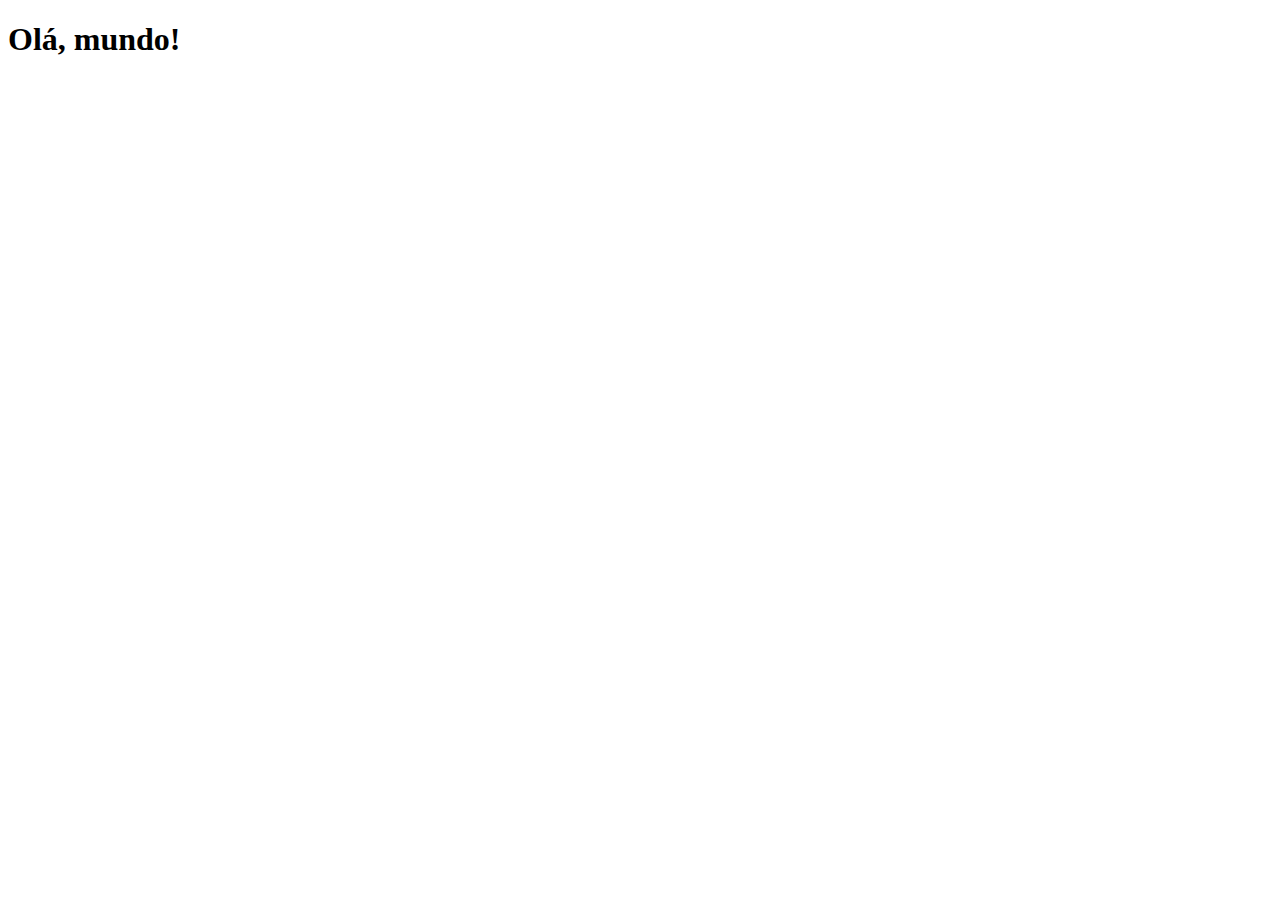
==== teste.html @ f7b3c09e "Manipulando Responsividades" ====
<!DOCTYPE html>
<html lang="en">
<head>
    <meta charset="UTF-8">
    <meta http-equiv="X-UA-Compatible" content="IE=edge">
    <meta name="viewport" content="width=device-width, initial-scale=1.0">
    <title>Teste HTML</title>
</head>
<body>
    <h1>Olá, mundo!</h1>
</body>
</html>
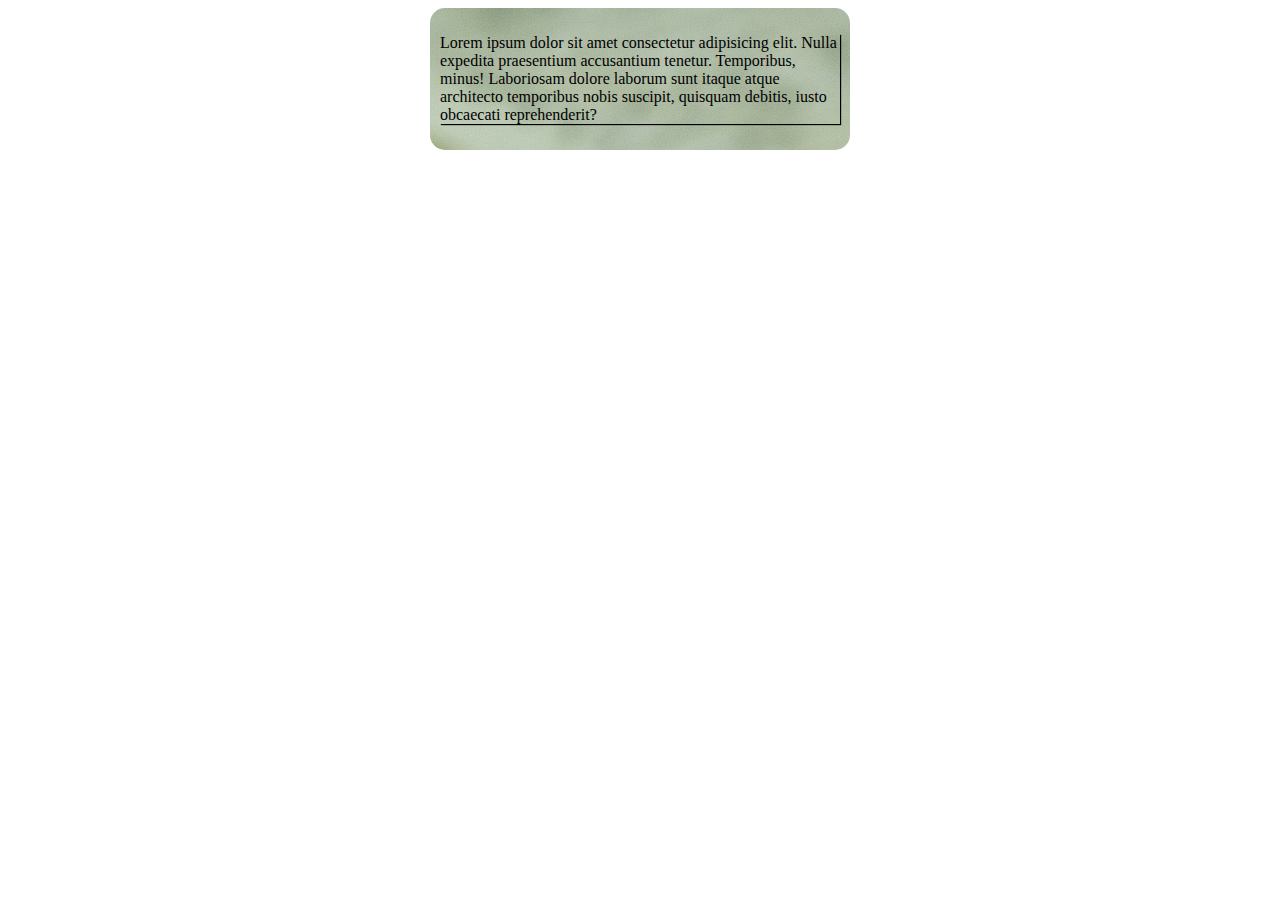
==== commit f78cc78d: "finalizei meu projeto" ====
--- a/teste.html
+++ b/teste.html
@@ -5,8 +5,24 @@
     <meta http-equiv="X-UA-Compatible" content="IE=edge">
     <meta name="viewport" content="width=device-width, initial-scale=1.0">
     <title>Teste HTML</title>
+    <style>
+        div {
+            background-image: url('projeto-cordel-master/imagens/background002.jpg');
+            width: 400px;
+            background-color: lightgray;
+            margin: auto;
+            padding: 10px;
+            border-radius: 15px;
+        }
+
+        p {
+            box-shadow: 1px 1px 1px black;
+        }
+    </style>
 </head>
 <body>
-    <h1>Olá, mundo!</h1>
+    <main>
+        <div><p>Lorem ipsum dolor sit amet consectetur adipisicing elit. Nulla expedita praesentium accusantium tenetur. Temporibus, minus! Laboriosam dolore laborum sunt itaque atque architecto temporibus nobis suscipit, quisquam debitis, iusto obcaecati reprehenderit?</p></div>
+    </main>
 </body>
 </html>